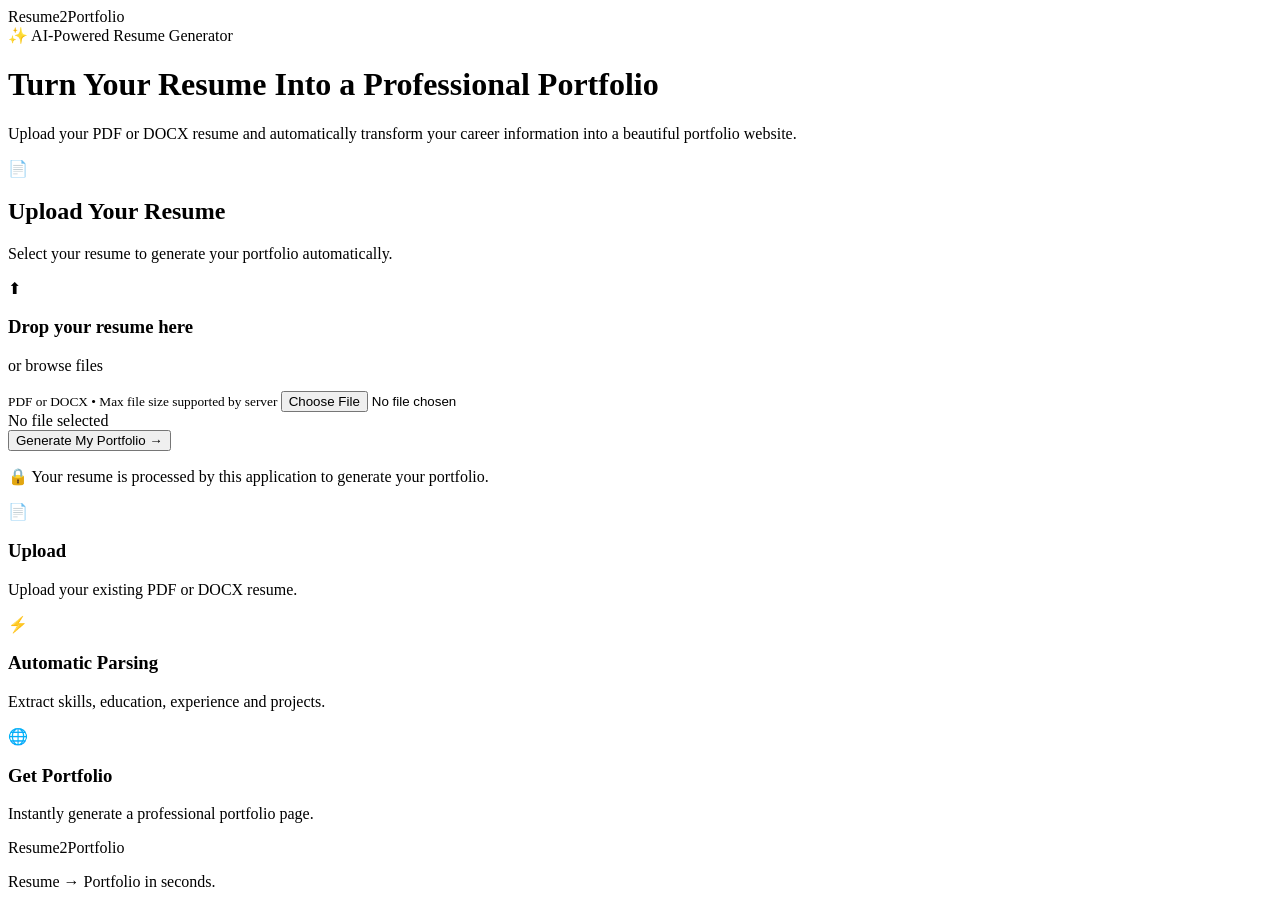
==== templates/upload.html @ 186da510 "Initial resume to portfolio generator" ====
<!DOCTYPE html>
<html lang="en">

<head>
    <meta charset="UTF-8">
    <meta name="viewport" content="width=device-width, initial-scale=1.0">

    <title>Resume to Portfolio Generator</title>

    <link rel="stylesheet"
          href="{{ url_for('static', filename='style.css') }}">
</head>


<body class="upload-page">


<!-- =========================
     NAVBAR
========================= -->

<nav class="navbar">

    <div class="brand">
        Resume<span>2</span>Portfolio
    </div>

</nav>



<!-- =========================
     HERO
========================= -->

<header class="upload-hero">

    <div class="upload-hero-content">

        <div class="badge">
            ✨ AI-Powered Resume Generator
        </div>

        <h1>
            Turn Your Resume Into a
            <span>Professional Portfolio</span>
        </h1>

        <p>
            Upload your PDF or DOCX resume and automatically
            transform your career information into a beautiful
            portfolio website.
        </p>

    </div>

</header>



<!-- =========================
     UPLOAD CARD
========================= -->

<main class="upload-container">

    <section class="upload-card">

        <div class="upload-icon">
            📄
        </div>

        <h2>
            Upload Your Resume
        </h2>

        <p class="upload-description">
            Select your resume to generate your portfolio automatically.
        </p>


        <form
            action="/upload"
            method="POST"
            enctype="multipart/form-data"
            id="resumeForm"
        >

            <label
                for="resume"
                class="drop-zone"
                id="dropZone"
            >

                <div class="drop-icon">
                    ⬆
                </div>

                <h3>
                    Drop your resume here
                </h3>

                <p>
                    or <span>browse files</span>
                </p>

                <small>
                    PDF or DOCX • Max file size supported by server
                </small>

                <input
                    type="file"
                    id="resume"
                    name="resume"
                    accept=".pdf,.docx"
                    required
                >

            </label>


            <div
                class="selected-file"
                id="selectedFile"
            >
                No file selected
            </div>


            <button
                type="submit"
                class="generate-button"
                id="generateButton"
            >
                Generate My Portfolio →
            </button>

        </form>


        <p class="privacy-note">
            🔒 Your resume is processed by this application to generate
            your portfolio.
        </p>

    </section>



    <!-- =========================
         FEATURES
    ========================= -->

    <section class="features">

        <div class="feature">

            <div class="feature-icon">
                📄
            </div>

            <h3>
                Upload
            </h3>

            <p>
                Upload your existing PDF or DOCX resume.
            </p>

        </div>


        <div class="feature">

            <div class="feature-icon">
                ⚡
            </div>

            <h3>
                Automatic Parsing
            </h3>

            <p>
                Extract skills, education, experience and projects.
            </p>

        </div>


        <div class="feature">

            <div class="feature-icon">
                🌐
            </div>

            <h3>
                Get Portfolio
            </h3>

            <p>
                Instantly generate a professional portfolio page.
            </p>

        </div>

    </section>

</main>



<!-- =========================
     FOOTER
========================= -->

<footer>

    <p>
        Resume2Portfolio
    </p>

    <p>
        Resume → Portfolio in seconds.
    </p>

</footer>



<!-- =========================
     JAVASCRIPT
========================= -->

<script>

const resumeInput = document.getElementById("resume");
const selectedFile = document.getElementById("selectedFile");
const dropZone = document.getElementById("dropZone");
const resumeForm = document.getElementById("resumeForm");
const generateButton = document.getElementById("generateButton");


/* =========================
   File Selection
========================= */

resumeInput.addEventListener("change", function () {

    if (this.files.length > 0) {

        const file = this.files[0];

        selectedFile.textContent =
            "Selected: " + file.name;

        dropZone.classList.add("file-selected");

    }

});



/* =========================
   Drag & Drop
========================= */

dropZone.addEventListener("dragover", function (event) {

    event.preventDefault();

    dropZone.classList.add("dragging");

});


dropZone.addEventListener("dragleave", function () {

    dropZone.classList.remove("dragging");

});


dropZone.addEventListener("drop", function (event) {

    event.preventDefault();

    dropZone.classList.remove("dragging");

    if (event.dataTransfer.files.length > 0) {

        resumeInput.files = event.dataTransfer.files;

        const file = event.dataTransfer.files[0];

        selectedFile.textContent =
            "Selected: " + file.name;

        dropZone.classList.add("file-selected");

    }

});



/* =========================
   Submit Loading State
========================= */

resumeForm.addEventListener("submit", function () {

    generateButton.textContent =
        "Generating Portfolio...";

    generateButton.disabled = true;

});

</script>


</body>

</html>
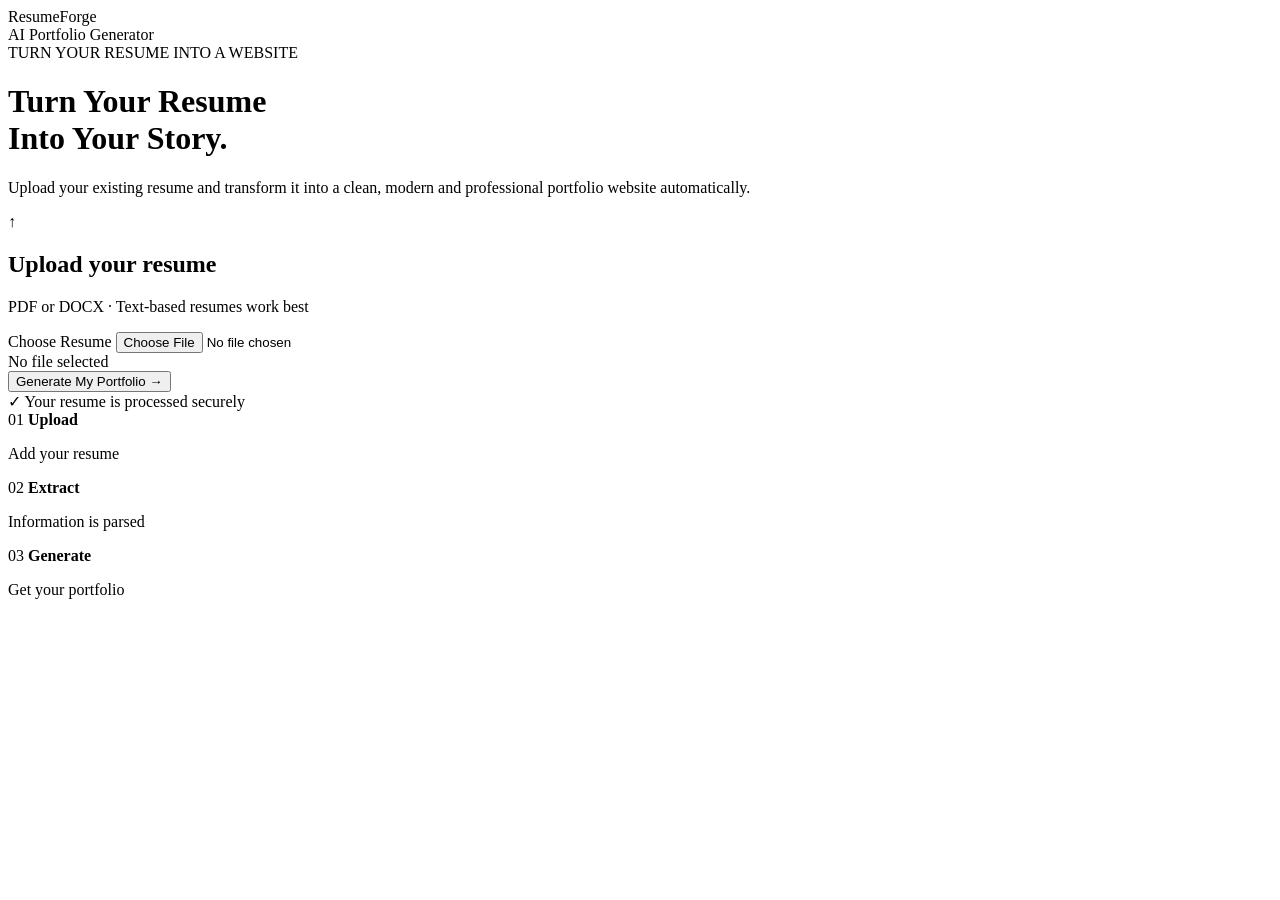
==== commit feb57441: "Improve portfolio design and resume parsing" ====
--- a/templates/upload.html
+++ b/templates/upload.html
@@ -2,323 +2,250 @@
 <html lang="en">
 
 <head>
+
     <meta charset="UTF-8">
-    <meta name="viewport" content="width=device-width, initial-scale=1.0">
-
-    <title>Resume to Portfolio Generator</title>
+
+    <meta name="viewport"
+          content="width=device-width, initial-scale=1.0">
+
+    <title>Resume → Portfolio</title>
 
     <link rel="stylesheet"
           href="{{ url_for('static', filename='style.css') }}">
+
 </head>
 
 
 <body class="upload-page">
 
-
-<!-- =========================
-     NAVBAR
-========================= -->
-
-<nav class="navbar">
-
-    <div class="brand">
-        Resume<span>2</span>Portfolio
-    </div>
-
-</nav>
-
-
-
-<!-- =========================
-     HERO
-========================= -->
-
-<header class="upload-hero">
-
-    <div class="upload-hero-content">
-
-        <div class="badge">
-            ✨ AI-Powered Resume Generator
+    <div class="bg-grid"></div>
+
+    <div class="bg-orb orb-one"></div>
+
+    <div class="bg-orb orb-two"></div>
+
+
+    <!-- NAVBAR -->
+
+    <nav class="navbar">
+
+        <div class="nav-container">
+
+            <div class="logo">
+
+                <span class="logo-dot"></span>
+
+                ResumeForge
+
+            </div>
+
+            <div class="upload-nav-text">
+
+                AI Portfolio Generator
+
+            </div>
+
         </div>
 
-        <h1>
-            Turn Your Resume Into a
-            <span>Professional Portfolio</span>
-        </h1>
-
-        <p>
-            Upload your PDF or DOCX resume and automatically
-            transform your career information into a beautiful
-            portfolio website.
-        </p>
-
-    </div>
-
-</header>
-
-
-
-<!-- =========================
-     UPLOAD CARD
-========================= -->
-
-<main class="upload-container">
-
-    <section class="upload-card">
-
-        <div class="upload-icon">
-            📄
+    </nav>
+
+
+    <!-- MAIN -->
+
+    <main class="upload-main">
+
+        <div class="upload-content">
+
+
+            <div class="upload-badge">
+
+                <span></span>
+
+                TURN YOUR RESUME INTO A WEBSITE
+
+            </div>
+
+
+            <h1>
+                Turn Your Resume
+                <br>
+                    <span>Into Your Story.</span>
+            </h1>
+
+
+            <p class="upload-description">
+
+                Upload your existing resume and transform it into
+                a clean, modern and professional portfolio website
+                automatically.
+
+            </p>
+
+
+            <!-- UPLOAD CARD -->
+
+            <div class="upload-card">
+
+
+                <div class="upload-icon">
+
+                    ↑
+
+                </div>
+
+
+                <h2>
+
+                    Upload your resume
+
+                </h2>
+
+
+                <p>
+
+                    PDF or DOCX · Text-based resumes work best
+
+                </p>
+
+
+                <form action="/upload"
+                      method="POST"
+                      enctype="multipart/form-data">
+
+
+                    <label for="resume"
+                           class="file-button">
+
+                        Choose Resume
+
+                    </label>
+
+
+                    <input
+                        type="file"
+                        id="resume"
+                        name="resume"
+                        accept=".pdf,.docx"
+                        required
+                    >
+
+
+                    <div id="file-name"
+                         class="selected-file">
+
+                        No file selected
+
+                    </div>
+
+
+                    <button type="submit"
+                            class="generate-button">
+
+                        Generate My Portfolio
+
+                        <span>→</span>
+
+                    </button>
+
+                </form>
+
+
+                <div class="upload-security">
+
+                    <span>✓</span>
+
+                    Your resume is processed securely
+
+                </div>
+
+            </div>
+
+
+            <!-- FEATURES -->
+
+            <div class="upload-features">
+
+
+                <div>
+
+                    <span>01</span>
+
+                    <strong>Upload</strong>
+
+                    <p>
+                        Add your resume
+                    </p>
+
+                </div>
+
+
+                <div>
+
+                    <span>02</span>
+
+                    <strong>Extract</strong>
+
+                    <p>
+                        Information is parsed
+                    </p>
+
+                </div>
+
+
+                <div>
+
+                    <span>03</span>
+
+                    <strong>Generate</strong>
+
+                    <p>
+                        Get your portfolio
+                    </p>
+
+                </div>
+
+
+            </div>
+
+
         </div>
 
-        <h2>
-            Upload Your Resume
-        </h2>
-
-        <p class="upload-description">
-            Select your resume to generate your portfolio automatically.
-        </p>
-
-
-        <form
-            action="/upload"
-            method="POST"
-            enctype="multipart/form-data"
-            id="resumeForm"
-        >
-
-            <label
-                for="resume"
-                class="drop-zone"
-                id="dropZone"
-            >
-
-                <div class="drop-icon">
-                    ⬆
-                </div>
-
-                <h3>
-                    Drop your resume here
-                </h3>
-
-                <p>
-                    or <span>browse files</span>
-                </p>
-
-                <small>
-                    PDF or DOCX • Max file size supported by server
-                </small>
-
-                <input
-                    type="file"
-                    id="resume"
-                    name="resume"
-                    accept=".pdf,.docx"
-                    required
-                >
-
-            </label>
-
-
-            <div
-                class="selected-file"
-                id="selectedFile"
-            >
-                No file selected
-            </div>
-
-
-            <button
-                type="submit"
-                class="generate-button"
-                id="generateButton"
-            >
-                Generate My Portfolio →
-            </button>
-
-        </form>
-
-
-        <p class="privacy-note">
-            🔒 Your resume is processed by this application to generate
-            your portfolio.
-        </p>
-
-    </section>
-
-
-
-    <!-- =========================
-         FEATURES
-    ========================= -->
-
-    <section class="features">
-
-        <div class="feature">
-
-            <div class="feature-icon">
-                📄
-            </div>
-
-            <h3>
-                Upload
-            </h3>
-
-            <p>
-                Upload your existing PDF or DOCX resume.
-            </p>
-
-        </div>
-
-
-        <div class="feature">
-
-            <div class="feature-icon">
-                ⚡
-            </div>
-
-            <h3>
-                Automatic Parsing
-            </h3>
-
-            <p>
-                Extract skills, education, experience and projects.
-            </p>
-
-        </div>
-
-
-        <div class="feature">
-
-            <div class="feature-icon">
-                🌐
-            </div>
-
-            <h3>
-                Get Portfolio
-            </h3>
-
-            <p>
-                Instantly generate a professional portfolio page.
-            </p>
-
-        </div>
-
-    </section>
-
-</main>
-
-
-
-<!-- =========================
-     FOOTER
-========================= -->
-
-<footer>
-
-    <p>
-        Resume2Portfolio
-    </p>
-
-    <p>
-        Resume → Portfolio in seconds.
-    </p>
-
-</footer>
-
-
-
-<!-- =========================
-     JAVASCRIPT
-========================= -->
-
-<script>
-
-const resumeInput = document.getElementById("resume");
-const selectedFile = document.getElementById("selectedFile");
-const dropZone = document.getElementById("dropZone");
-const resumeForm = document.getElementById("resumeForm");
-const generateButton = document.getElementById("generateButton");
-
-
-/* =========================
-   File Selection
-========================= */
-
-resumeInput.addEventListener("change", function () {
-
-    if (this.files.length > 0) {
-
-        const file = this.files[0];
-
-        selectedFile.textContent =
-            "Selected: " + file.name;
-
-        dropZone.classList.add("file-selected");
-
-    }
-
-});
-
-
-
-/* =========================
-   Drag & Drop
-========================= */
-
-dropZone.addEventListener("dragover", function (event) {
-
-    event.preventDefault();
-
-    dropZone.classList.add("dragging");
-
-});
-
-
-dropZone.addEventListener("dragleave", function () {
-
-    dropZone.classList.remove("dragging");
-
-});
-
-
-dropZone.addEventListener("drop", function (event) {
-
-    event.preventDefault();
-
-    dropZone.classList.remove("dragging");
-
-    if (event.dataTransfer.files.length > 0) {
-
-        resumeInput.files = event.dataTransfer.files;
-
-        const file = event.dataTransfer.files[0];
-
-        selectedFile.textContent =
-            "Selected: " + file.name;
-
-        dropZone.classList.add("file-selected");
-
-    }
-
-});
-
-
-
-/* =========================
-   Submit Loading State
-========================= */
-
-resumeForm.addEventListener("submit", function () {
-
-    generateButton.textContent =
-        "Generating Portfolio...";
-
-    generateButton.disabled = true;
-
-});
-
-</script>
-
+    </main>
+
+
+    <script>
+
+        const fileInput =
+            document.getElementById("resume");
+
+        const fileName =
+            document.getElementById("file-name");
+
+
+        fileInput.addEventListener(
+            "change",
+            function () {
+
+                if (this.files.length > 0) {
+
+                    fileName.textContent =
+                        "✓ " + this.files[0].name;
+
+                    fileName.classList.add(
+                        "file-selected"
+                    );
+
+                } else {
+
+                    fileName.textContent =
+                        "No file selected";
+
+                }
+
+            }
+        );
+
+    </script>
 
 </body>
 
